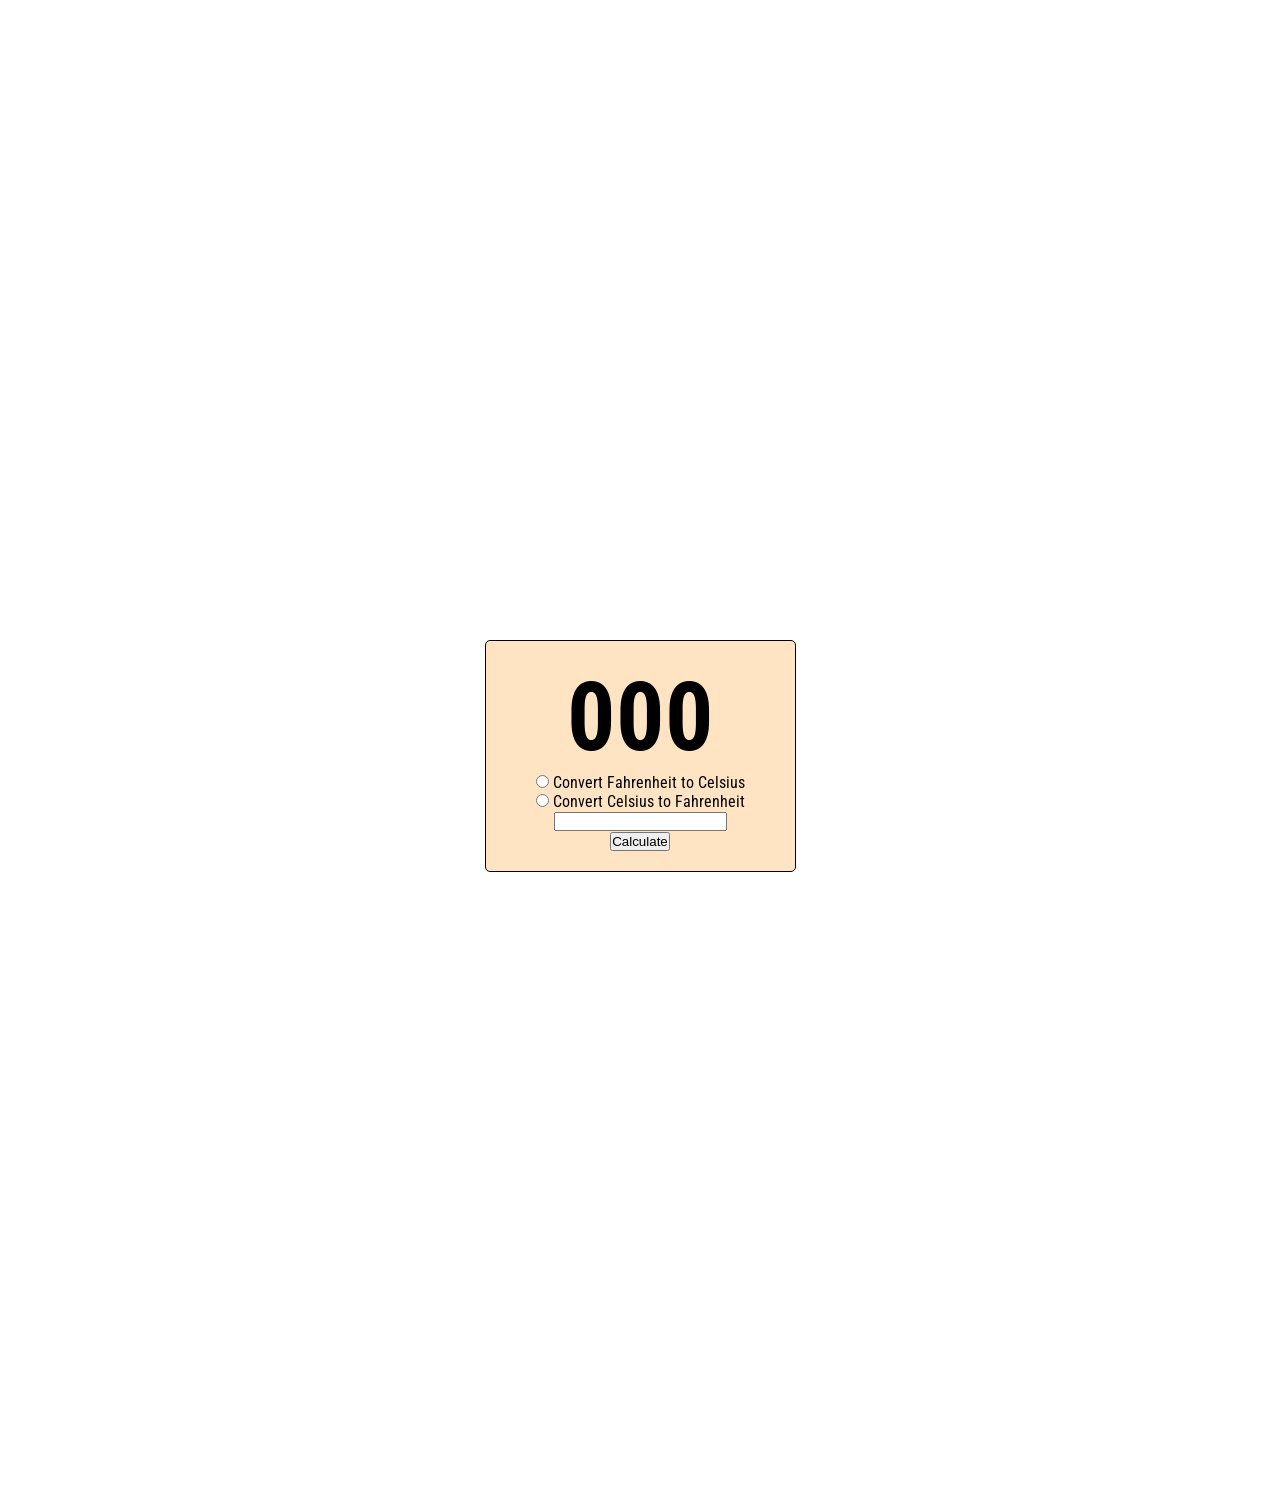
==== Converted-App/index.html @ b9ee811a "Adding uncomplete concept of temperature" ====
<!DOCTYPE html>
<html lang="en">

<head>
    <meta charset="UTF-8">
    <meta name="viewport" content="width=device-width, initial-scale=1.0">
    <title>Document</title>
    <link rel="stylesheet" href="style.css">
</head>

<body>
    <div class="container">
        <h1 id="converted-num">000</h1>
        <ul style="list-style-type: none;">
            <li>
                <input type="radio" name="user-choice" id="user-FtoC">
                <label for="user-FtoC">Convert Fahrenheit to Celsius</label>
            </li>
            <li>
                <input type="radio" name="user-choice" id="user-CtoF">
                <label for="user-CtoF">Convert Celsius to Fahrenheit</label>
            </li>
            <li>
                <input type="number" name="user-temp" id="user-temp">
            </li>
            <li>
                <button id="submit-btn">Calculate</button>
            </li>
        </ul>
    </div>
</body>

</html>
---- Converted-App/style.css ----
@import url('https://fonts.googleapis.com/css2?family=Roboto+Condensed:ital,wght@0,100..900;1,100..900&display=swap');

* {
    margin: 0;
    padding: 0;
    box-sizing: border-box;
}

body {
    font-family: 'Roboto Condensed';
    display: flex;
}

.container {
    background-color: bisque;
    margin: 50% auto;
    padding: 20px 50px;
    text-align: center;
    border: 1px solid black;
    border-radius: 5px;
}

.container #converted-num {
    font-size: 6em;
}
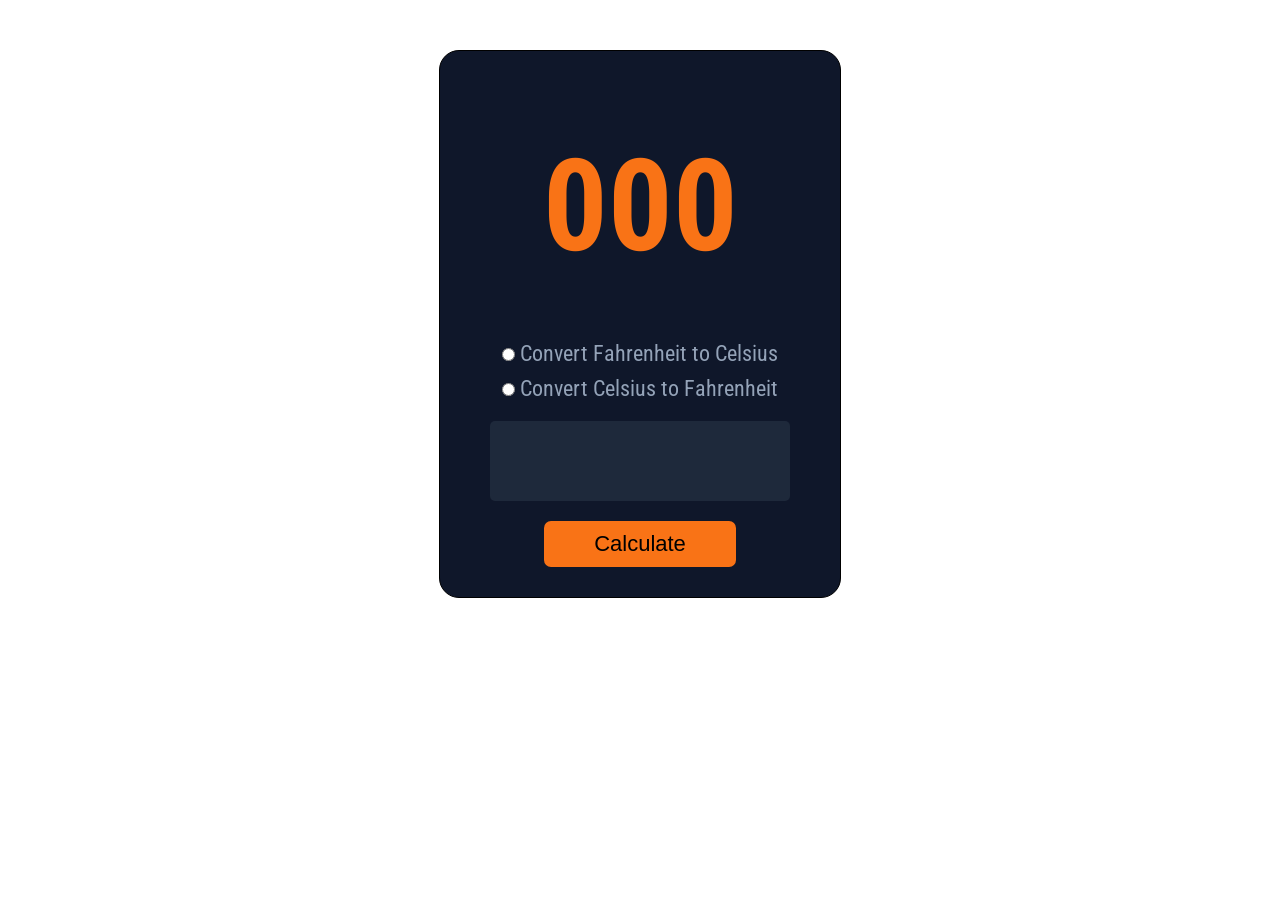
==== commit 55e256b9: "Complete converted app." ====
--- a/Converted-App/index.html
+++ b/Converted-App/index.html
@@ -28,6 +28,7 @@
             </li>
         </ul>
     </div>
+    <script src="script.js"></script>
 </body>
 
 </html>
--- a/Converted-App/style.css
+++ b/Converted-App/style.css
@@ -9,17 +9,71 @@
 body {
     font-family: 'Roboto Condensed';
     display: flex;
+    height: 100%;
 }
 
 .container {
-    background-color: bisque;
-    margin: 50% auto;
+    color: #F8FAFC;
+    background-color: #0F172A;
+    margin: 50px auto;
     padding: 20px 50px;
     text-align: center;
     border: 1px solid black;
-    border-radius: 5px;
+    border-radius: 20px;
 }
 
 .container #converted-num {
-    font-size: 6em;
+    font-size: 8em;
+    margin: 60px auto;
+    color: #F97316;
+}
+
+.container li {
+    display: block;
+    margin: 10px auto;
+    font-size: 22px;
+    color: #94A3B8;
+}
+
+.container label:hover {
+    color: #6c85ab;
+}
+
+.container input[type=number] {
+    font-size: 2em;
+    max-width: 300px;
+    max-height: 100px;
+    text-align: center;
+    margin: 10px auto;
+    padding: 15px;
+    color: #F8FAFC;
+    border: none;
+    border-radius: 5px;
+    background-color: #1E293B;
+}
+
+.container input[type=number]:hover,
+input[type=number] {
+    outline: none;
+}
+
+.container button {
+    padding: 10px 50px;
+    font-size: 1em;
+    border: none;
+    border-radius: 7px;
+    background-color: #F97316;
+}
+
+.container button:hover {
+    background-color: #db5c01;
+    cursor: pointer;
+    color: white
+}
+
+/* Chrome, Edge, Safari */
+.container input[type="number"]::-webkit-inner-spin-button,
+.container input[type="number"]::-webkit-outer-spin-button {
+    -webkit-appearance: none;
+    margin: 0;
 }
